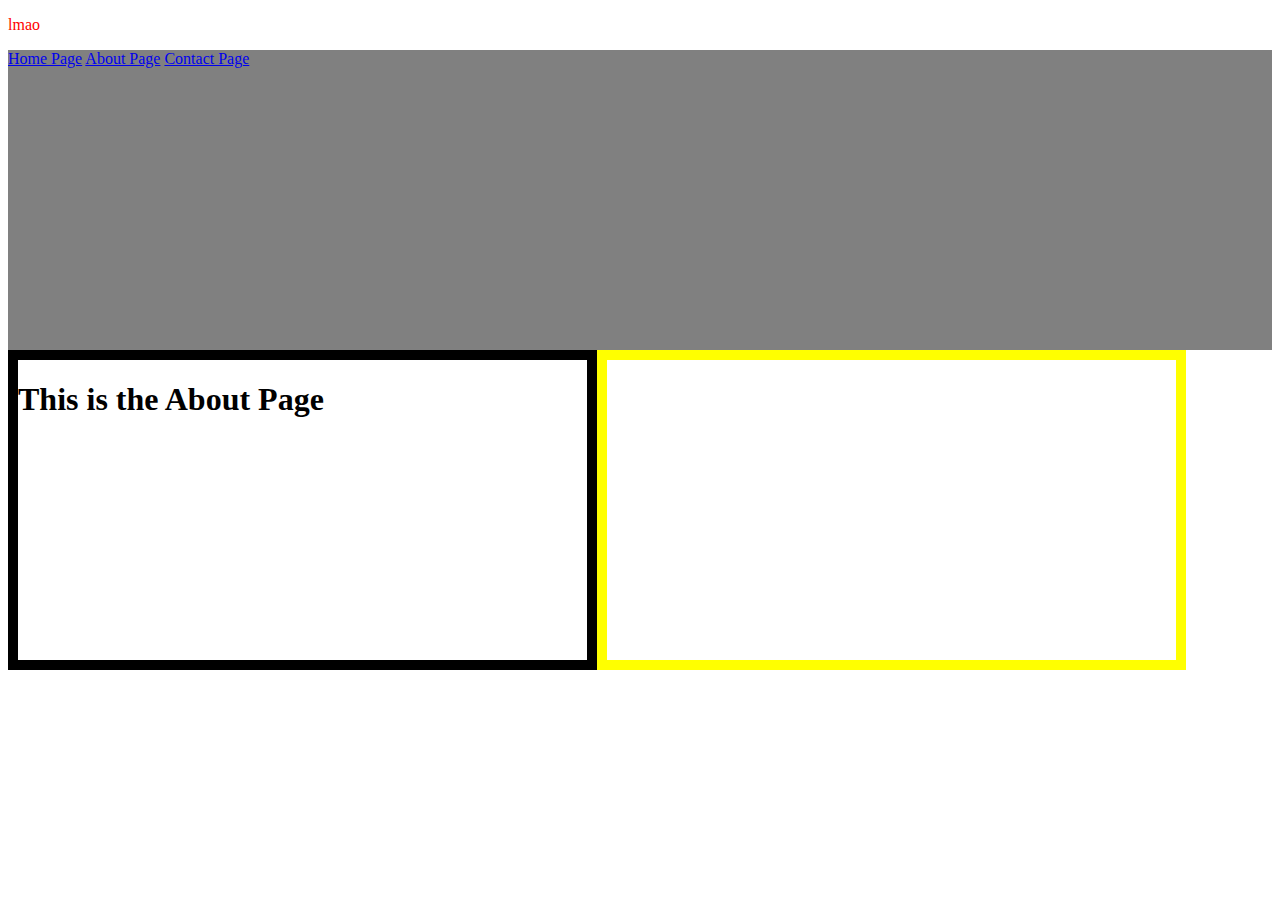
==== about.html @ 1c8e4885 "Uploaded some files" ====
<!DOCTYPE html>
<html>
	<head>
			<title></title>
		<link rel="stylesheet" href="style.css">
	</head>
	<body>
	<p>lmao</p>
	<div class="boxOne"><a href="index.html">Home Page</a>
		<a href="about.html">About Page</a>
		<a href="contact.html">Contact Page</a></div>
						
		
		

	
	<div class="boxTwo"><h1> This is the About Page</h1>
	</div>
	<div class="boxThree"></div>
	
	
	
	</body>
</html>
---- style.css ----
p{
	color: red;
}
.boxOne{
	width: 100%;
	height:300px;
	background-color: gray;
}
.boxTwo{
	width: 45%;
	height:300px;
	border: 10px solid black;
	float: left;
}
.boxThree{
	width: 45%;
	height:300px;
	border: 10px solid yellow;
	float: left;
}
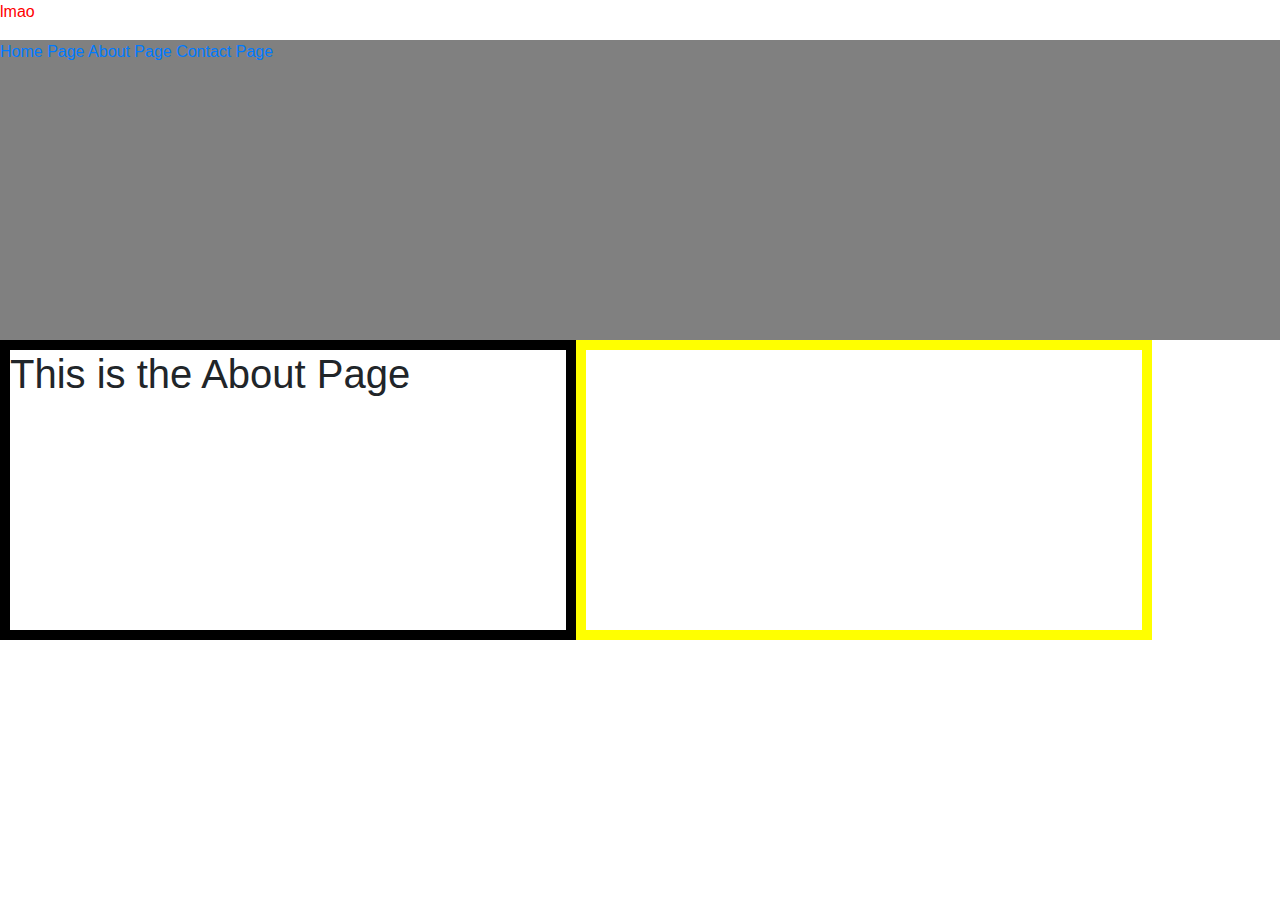
==== commit 6672065a: "Add files via upload" ====
--- a/about.html
+++ b/about.html
@@ -2,6 +2,7 @@
 <html>
 	<head>
 			<title></title>
+		<link rel="stylesheet" href="bootstrap.css">
 		<link rel="stylesheet" href="style.css">
 	</head>
 	<body>
